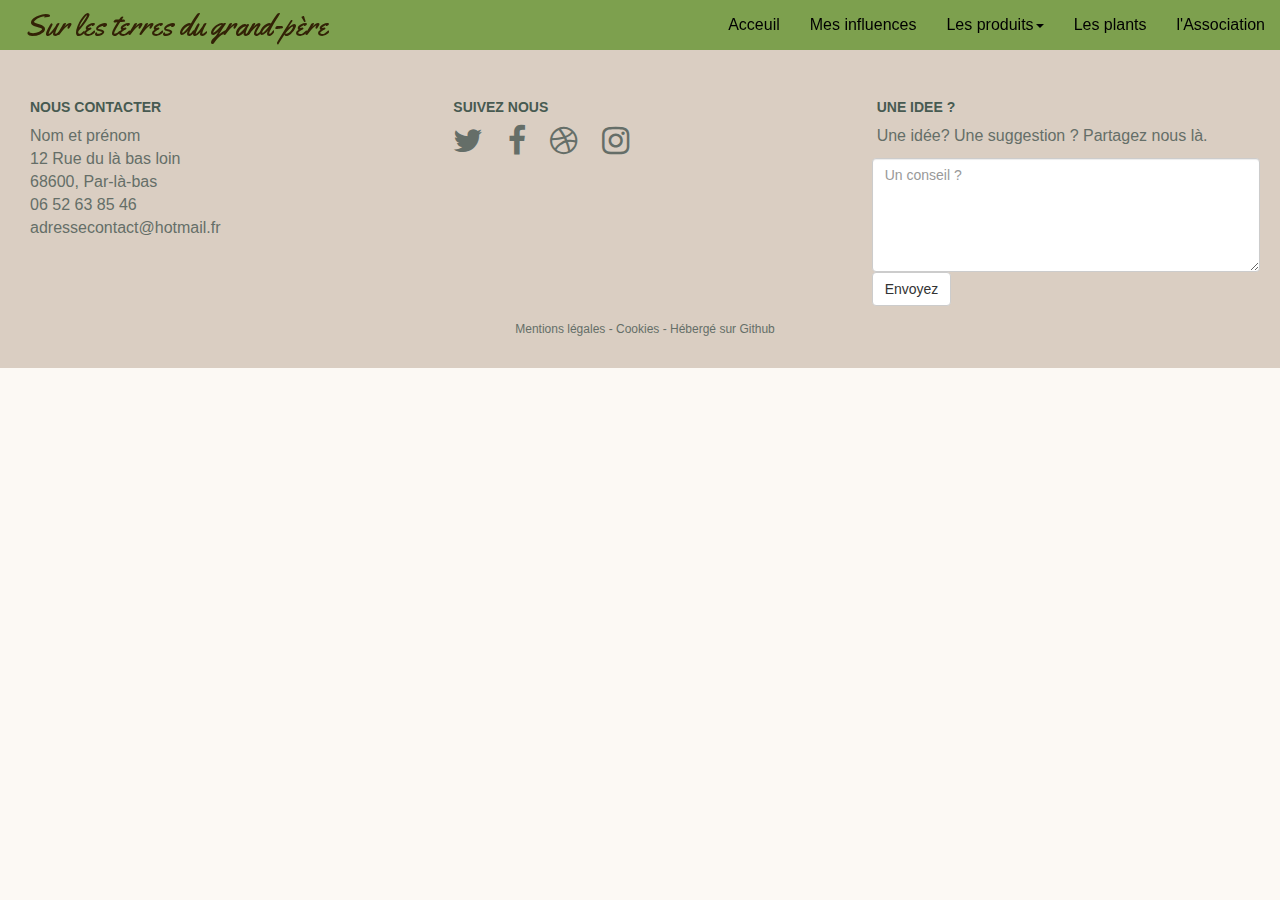
==== association.html @ 3d40dd1b "base ttes les pages + influence" ====
<!DOCTYPE html>
<html lang="fr">

<head>
    <meta charset="UTF-8">
    <meta name="viewport" content="width=device-width, initial-scale=1.0">
    <title>Sur les terres du grand-père, maraicher engagé</title>

    <!-- Latest compiled and minified CSS -->
    <link rel="stylesheet" href="https://maxcdn.bootstrapcdn.com/bootstrap/3.4.1/css/bootstrap.min.css">
    <link rel="stylesheet" href="https://cdnjs.cloudflare.com/ajax/libs/font-awesome/4.7.0/css/font-awesome.min.css">
    <link href="https://stackpath.bootstrapcdn.com/font-awesome/4.7.0/css/font-awesome.min.css" rel="stylesheet"
        integrity="sha384-wvfXpqpZZVQGK6TAh5PVlGOfQNHSoD2xbE+QkPxCAFlNEevoEH3Sl0sibVcOQVnN" crossorigin="anonymous">

    <!-- Google font-->
    <link
        href="https://fonts.googleapis.com/css2?family=Indie+Flower&family=Lobster&family=Pangolin&family=Yellowtail&display=swap"
        rel="stylesheet">

    <link href="css/style.css" rel="stylesheet">




    <!-- jQuery library -->
    <script src="https://ajax.googleapis.com/ajax/libs/jquery/3.5.1/jquery.min.js"></script>
    <!-- Latest compiled JavaScript -->
    <script src="https://maxcdn.bootstrapcdn.com/bootstrap/3.4.1/js/bootstrap.min.js"></script>
</head>


<body>
    <div>
        <header>
            <!-- barre de navigation-->
            <nav class="navbar navbar-fixed-top">
                <!--Bouton Menu en responsive-->
                <div class="navbar-header">
                    <button type="button" class="navbar-toggle" data-toggle="collapse" data-target=".navbar-collapse">
                        <span class="icon-bar"></span>
                        <span class="icon-bar"></span>
                        <span class="icon-bar"></span>
                    </button>
                    <a class="navbar-brand" href="#">Sur les terres du grand-père</a>
                </div>

                <!-- Menu-->
                <div class="collapse navbar-collapse navbar-color">
                    <ul class="nav navbar-nav pull-right">
                        <li><a href="index.html">Acceuil</a></li>
                        <li><a href="influence.html">Mes influences</a></li>
                        <!--Lien déroulant-->
                        <li class="dropdown">
                            <a data-toggle="dropdown" href="produit.html">Les produits<b class="caret"></b></a>
                            <ul class="dropdown-menu">
                                <li><a href="#">Les produits</a></li>
                                <li><a href="#">Dépots Relai</a></li>
                                <li><a href="#">Les apéros</a></li>
                                <li class="divider"></li>
                                <li><a href="#">Partenaires</a></li>
                            </ul>
                        </li>
                        <li><a href="plant.html">Les plants</a></li>
                        <li><a href="#">l'Association</a></li>
                    </ul>
                </div>
            </nav>
        </header>

        

        <main>

        </main>




        <footer>
            <section>
                <div class="row">
                    <!-- Contact -->
                    <article class="col-xs-6 col-sm-4 col-md-4">
                        <h5>NOUS CONTACTER</h5>
                        <ul>
                            <li>Nom et prénom</li>
                            <li>12 Rue du là bas loin</li>
                            <li>68600, Par-là-bas</li>
                            <li>06 52 63 85 46</li>
                            <li>adressecontact@hotmail.fr</li>
                        </ul>
                    </article>

                    <!--Reseau sociaux-->
                    <article class="col-xs-6 col-sm-4 col-md-4">
                        <h5>SUIVEZ NOUS</h5>
                        <div class="reseausociaux">
                            <a class="social" href="#" title="Twitter"><span class="fa fa-twitter fa-2x"></span></a>
                            <a class="social" href="#" title="Facebook"><span class="fa fa-facebook fa-2x"></span></a>
                            <a class="social" href="#" title="Tuconnais?"><span class="fa fa-dribbble fa-2x"></span></a>
                            <a class="social" href="#" title="Instagram"><span class="fa fa-instagram fa-2x"></span></a>
                        </div>
                    </article>

                    <!-- Newsletter-->
                    <article class="col-xs-7 col-sm-4 col-md-4">
                        <h5>UNE IDEE ?</h5>
                        <p>Une idée? Une suggestion ? Partagez nous là.</p>
                        <form class="form">
                            <div class="form-group">
                                <textarea type="text" class="form-control" placeholder="Un conseil ?" title="jeaispasencorequoiécririci" rows="5"></textarea>
                                <button id="btnform" type="button" class="btn btn-default">Envoyez</button>
                            </div>
                        </form>
                    </article>
                </div>
            </section>
            <p class="mention">
                <a href="#">Mentions légales</a> -
                <a href="#">Cookies</a> -
                <a href="#">Hébergé sur Github</a>
            </p>
        </footer>
    </div>
</body>

</html>
---- css/style.css ----
@charset "UTF-8";
/*
font-family: 'Pangolin', cursive;
font-family: 'Yellowtail', cursive;

font-family: 'Lobster', cursive;
font-family: 'Indie Flower', cursive;



/*En commun */
body {
  margin-top: 50px;
  background-color: #fcf9f4;
  font-size: 1.6rem;
}

.center {
  display: flex;
  justify-content: center;
}

.fa-pagelines {
  color: #475a51;
}

h1 {
  font-size: 4rem;
  font-weight: bold;
  font-family: "Lobster", cursive;
  color: #475a51;
}

h2 {
  padding-top: 20px;
  color: #475a51;
  font-weight: bold;
  font-family: "Lobster", cursive;
}

h3 {
  font-size: 2rem;
  font-family: "Indie Flower", cursive;
}

h4 {
  text-align: center;
  margin-left: 40px;
  font-size: 2.3rem;
  color: #656e68;
  font-family: "Lobster", cursive;
}

h5 {
  font-weight: bold;
  color: #475a51;
  margin-top: 30px;
  margin-left: 10px;
}

.underline-titre {
  height: 2px;
  width: 10vw;
  border-radius: 2px;
  margin-top: 20px;
  background-color: #859189;
  margin-bottom: 30px;
}

.underline-titre-center {
  height: 2px;
  width: 10vw;
  border-radius: 2px;
  margin-top: 20px;
  background-color: #859189;
  margin-bottom: 30px;
  margin-right: auto;
  margin-left: auto;
}

a {
  color: black;
}

.inline {
  display: flex;
  justify-content: space-around;
  margin-left: 2vw;
  margin-right: 2vw;
  font-family: "Indie Flower", cursive;
  font-weight: bold;
  font-size: 2rem;
}

article {
  padding: 0 0;
}

.article {
  min-width: 200px;
  border: #796742 solid 1px;
  border-radius: 10px;
  background-color: #ccbdaa;
  margin: 0px 20px 40px 20px;
  padding: 0 10px 10px 10px;
}
.article img {
  margin-top: 20px;
  border-radius: 10px;
  border: #806739 solid 1px;
}

/* Navigation */
.navbar-brand {
  font-family: "Yellowtail", cursive;
  font-size: 3rem;
  margin-left: 10px;
  color: #332206;
}

.navbar .icon-bar {
  background-color: white;
}

.navbar-color {
  background-color: rgba(117, 155, 68, 0.945);
}

/* Présentation */
main {
  /* Présentation */
}
main .img-banniere {
  background-image: url(../img/fonds2.jpg);
  width: 100%;
}
main #presentation {
  padding-top: 80px;
  margin: 0px 0 0px 0;
  padding-bottom: 20px;
}
main #presentation p {
  color: white;
  font-size: 1.7rem;
  margin-left: 5vw;
  margin-right: 5vw;
}
main .parallax {
  background-attachment: fixed;
}
main .presentation-image {
  margin-top: 3vh;
}
main .presentation-image p {
  font-size: 2rem;
}
main .presentation-image .small {
  height: 40px;
  margin-top: 40px;
}
main .underline-center {
  height: 2px;
  width: 50px;
  margin-bottom: 30px;
  border-radius: 2px;
  background-color: #859189;
  margin-left: auto;
  margin-right: auto;
}
main .underline {
  height: 2px;
  width: 50px;
  margin-bottom: 30px;
  border-radius: 2px;
  background-color: #859189;
  margin-left: 20px;
}
main #ptsdevente {
  background-color: #fcf9f4;
  padding-bottom: 30px;
}
main #ptsdevente ul {
  list-style: none;
  text-align: center;
}
main #ptsdevente li {
  color: #859189;
  font-family: "Indie Flower", cursive;
  font-size: 2rem;
}
main #ptsdevente .bold {
  font-weight: bold;
}
main #ptsdevente .contact1 {
  padding-right: auto;
  padding-left: auto;
}
main #ptsderetrait {
  background-color: #fcf9f4;
  padding-bottom: 30px;
}
main #ptsderetrait ul {
  list-style: none;
  text-align: center;
}
main #ptsderetrait li {
  color: #859189;
  font-family: "Indie Flower", cursive;
  font-size: 2rem;
}
main #ptsderetrait .bold {
  font-weight: bold;
}
main #ptsderetrait .contact1 {
  padding-right: auto;
  padding-left: auto;
}
main .contact {
  margin-bottom: 50px;
  padding-right: 40px;
}

footer {
  background-color: #dacec2;
  padding: 20px;
}
footer ul, footer p {
  list-style: none;
  padding-left: 10px;
  color: #656e68;
}
footer .mention {
  text-align: center;
  font-size: 1.2rem;
}
footer .social {
  padding-left: 10px;
  padding-right: 10px;
}
footer form {
  margin-left: 5px;
}
footer a {
  color: #656e68;
}

@media screen and (max-width: 767px) {
  .navbar {
    background-color: rgba(117, 155, 68, 0.945);
  }
}
@media screen and (max-width: 540px) {
  h1 {
    font-size: 3rem;
  }

  h4 {
    font-size: 3rem;
  }

  #presentation p {
    font-size: 1.4rem !important;
  }

  article {
    width: 100% !important;
  }

  section img {
    height: 150px !important;
    width: 150px !important;
  }

  footer {
    text-align: center;
  }
}

/*# sourceMappingURL=style.css.map */
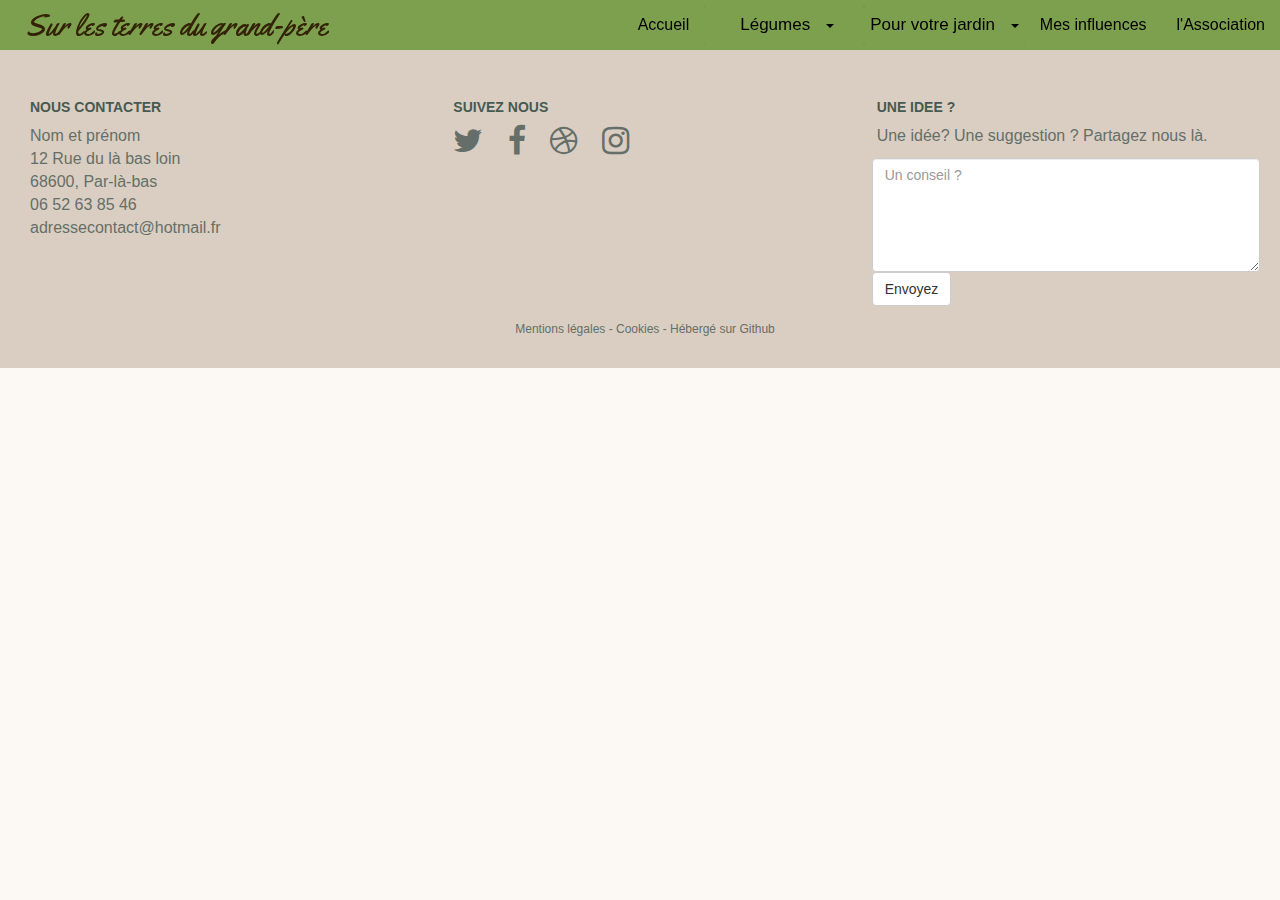
==== commit 3efc798f: "modif client" ====
--- a/association.html
+++ b/association.html
@@ -8,7 +8,6 @@
 
     <!-- Latest compiled and minified CSS -->
     <link rel="stylesheet" href="https://maxcdn.bootstrapcdn.com/bootstrap/3.4.1/css/bootstrap.min.css">
-    <link rel="stylesheet" href="https://cdnjs.cloudflare.com/ajax/libs/font-awesome/4.7.0/css/font-awesome.min.css">
     <link href="https://stackpath.bootstrapcdn.com/font-awesome/4.7.0/css/font-awesome.min.css" rel="stylesheet"
         integrity="sha384-wvfXpqpZZVQGK6TAh5PVlGOfQNHSoD2xbE+QkPxCAFlNEevoEH3Sl0sibVcOQVnN" crossorigin="anonymous">
 
@@ -17,7 +16,7 @@
         href="https://fonts.googleapis.com/css2?family=Indie+Flower&family=Lobster&family=Pangolin&family=Yellowtail&display=swap"
         rel="stylesheet">
 
-    <link href="css/style.css" rel="stylesheet">
+    <link href="css/style-association.css" rel="stylesheet">
 
 
 
@@ -34,6 +33,7 @@
         <header>
             <!-- barre de navigation-->
             <nav class="navbar navbar-fixed-top">
+
                 <!--Bouton Menu en responsive-->
                 <div class="navbar-header">
                     <button type="button" class="navbar-toggle" data-toggle="collapse" data-target=".navbar-collapse">
@@ -47,26 +47,58 @@
                 <!-- Menu-->
                 <div class="collapse navbar-collapse navbar-color">
                     <ul class="nav navbar-nav pull-right">
-                        <li><a href="index.html">Acceuil</a></li>
-                        <li><a href="influence.html">Mes influences</a></li>
-                        <!--Lien déroulant-->
+
+                        <li><a href="index.html">Accueil</a></li>
+
+                        <li class="dropdown-menu">
+                            <div class="menu-deroulant">
+                                <a href="produit.html" class="btn btn-ml0">Légumes</a>
+                                <a class="btn dropdown-toggle" data-toggle="dropdown"><span class="caret"></span> </a>
+                            
+                                <ul class="dropdown-menu">
+                                    <li><a href="produit.html#produit">Légumes et fruits</a></li>
+                                    <li><a href="produit.html#apero">Apéros</a></li>
+                                    <li><a href="produit.html">Partenaires</a></li>
+                                </ul>
+                            </div>
+                        </li>
+
+                        <!--    LIEN DEROULANT V1
+                        <li><a  href="produit.html">Les produits</a></li>
+                            Lien déroulant
                         <li class="dropdown">
-                            <a data-toggle="dropdown" href="produit.html">Les produits<b class="caret"></b></a>
+                            <a data-toggle="dropdown"><b class="caret"></b></a>
                             <ul class="dropdown-menu">
-                                <li><a href="#">Les produits</a></li>
-                                <li><a href="#">Dépots Relai</a></li>
-                                <li><a href="#">Les apéros</a></li>
+                                <li><a href="produit.html">Les produits</a></li>
+                                <li><a href="produit.html">Dépots Relai</a></li>
+                                <li><a href="produit.html">Les apéros</a></li>
                                 <li class="divider"></li>
-                                <li><a href="#">Partenaires</a></li>
+                                <li><a href="produit.html">Partenaires</a></li>
                             </ul>
                         </li>
-                        <li><a href="plant.html">Les plants</a></li>
+                        -->
+
+
+                        <li class="dropdown-menu">
+                            <div class="menu-deroulant">
+                                <a href="plant.html" class="btn">Pour votre jardin</a>
+                                <a class="btn dropdown-toggle" data-toggle="dropdown"><span class="caret"></span> </a>
+                            
+                                <ul class="dropdown-menu">
+                                    <li><a href="plant.html#produit-famille">Plants</a></li>
+                                    <li><a href="plant.html#tomate">Purins</a></li>
+                                    <li><a href="produit.html">Autres</a></li>
+                                </ul>
+                            </div>
+                        </li>
+
+
+                        <li><a href="influence.html">Mes influences</a></li>
                         <li><a href="#">l'Association</a></li>
                     </ul>
                 </div>
             </nav>
         </header>
-
         
 
         <main>
--- a/css/style-association.css
+++ b/css/style-association.css
@@ -0,0 +1,306 @@
+@charset "UTF-8";
+/*
+font-family: 'Pangolin', cursive;
+font-family: 'Yellowtail', cursive;
+
+font-family: 'Lobster', cursive;
+font-family: 'Indie Flower', cursive;
+
+
+
+/*En commun */
+body {
+  margin-top: 50px;
+  background-color: #fcf9f4;
+  font-size: 1.6rem;
+}
+
+.center {
+  display: flex;
+  justify-content: center;
+}
+
+.fa-pagelines {
+  color: #475a51;
+}
+
+h1 {
+  font-size: 4rem;
+  font-weight: bold;
+  font-family: "Lobster", cursive;
+  color: #475a51;
+}
+
+h2 {
+  padding-top: 20px;
+  color: #475a51;
+  font-weight: bold;
+  font-family: "Lobster", cursive;
+}
+
+h3 {
+  font-size: 2rem;
+  font-family: "Indie Flower", cursive;
+}
+
+h4 {
+  text-align: center;
+  margin-left: 40px;
+  font-size: 2.3rem;
+  color: #656e68;
+  font-family: "Lobster", cursive;
+}
+
+h5 {
+  font-weight: bold;
+  color: #475a51;
+  margin-top: 30px;
+  margin-left: 10px;
+}
+
+.underline-titre {
+  height: 2px;
+  width: 10vw;
+  border-radius: 2px;
+  margin-top: 20px;
+  background-color: #859189;
+  margin-bottom: 30px;
+}
+
+.underline-titre-center {
+  height: 2px;
+  width: 10vw;
+  border-radius: 2px;
+  margin-top: 20px;
+  background-color: #859189;
+  margin-bottom: 30px;
+  margin-right: auto;
+  margin-left: auto;
+}
+
+a {
+  color: black;
+}
+
+.inline {
+  display: flex;
+  justify-content: space-around;
+  margin-left: 2vw;
+  margin-right: 2vw;
+  font-family: "Indie Flower", cursive;
+  font-weight: bold;
+  font-size: 2rem;
+}
+
+article {
+  padding: 0 0;
+}
+
+.article {
+  min-width: 200px;
+  border: #796742 solid 1px;
+  border-radius: 10px;
+  background-color: #ccbdaa;
+  margin: 0px 20px 40px 20px;
+  padding: 0 10px 10px 10px;
+}
+.article img {
+  margin-top: 20px;
+  border-radius: 10px;
+  border: #806739 solid 1px;
+}
+
+/* Navigation */
+.navbar-brand {
+  font-family: "Yellowtail", cursive;
+  font-size: 3rem;
+  margin-left: 10px;
+  color: #332206;
+}
+
+.navbar .icon-bar {
+  background-color: white;
+}
+
+.navbar-color {
+  background-color: rgba(117, 155, 68, 0.945);
+}
+.menu-deroulant {
+  background-color: rgba(117, 155, 68, 0.945);
+  padding: 0;
+  margin: 0;
+}
+
+.menu-deroulant:hover {
+  background-color: #ebebeb;
+}
+
+.dropdown-menu {
+  padding: 0;
+  margin-left: 0;
+  margin-right: 0;
+  margin-top: 6px;
+  border: none;
+  box-shadow: none;
+}
+.dropdown-menu .btn {
+  font-size: 1.7rem;
+  color: black;
+  margin: 0;
+  padding-right: 5px;
+  padding-left: 5px;
+}
+.dropdown-menu .btn-ml0 {
+  margin-left: 30px;
+}
+/* Présentation */
+main {
+  /* Présentation */
+}
+main .img-banniere {
+  background-image: url(../img/fonds2.jpg);
+  width: 100%;
+}
+main #presentation {
+  padding-top: 80px;
+  margin: 0px 0 0px 0;
+  padding-bottom: 20px;
+}
+main #presentation p {
+  color: white;
+  font-size: 1.7rem;
+  margin-left: 5vw;
+  margin-right: 5vw;
+}
+main .parallax {
+  background-attachment: fixed;
+}
+main .presentation-image {
+  margin-top: 3vh;
+}
+main .presentation-image p {
+  font-size: 2rem;
+}
+main .presentation-image .small {
+  height: 40px;
+  margin-top: 40px;
+}
+main .underline-center {
+  height: 2px;
+  width: 50px;
+  margin-bottom: 30px;
+  border-radius: 2px;
+  background-color: #859189;
+  margin-left: auto;
+  margin-right: auto;
+}
+main .underline {
+  height: 2px;
+  width: 50px;
+  margin-bottom: 30px;
+  border-radius: 2px;
+  background-color: #859189;
+  margin-left: 20px;
+}
+main #ptsdevente {
+  background-color: #fcf9f4;
+  padding-bottom: 30px;
+}
+main #ptsdevente ul {
+  list-style: none;
+  text-align: center;
+}
+main #ptsdevente li {
+  color: #859189;
+  font-family: "Indie Flower", cursive;
+  font-size: 2rem;
+}
+main #ptsdevente .bold {
+  font-weight: bold;
+}
+main #ptsdevente .contact1 {
+  padding-right: auto;
+  padding-left: auto;
+}
+main #ptsderetrait {
+  background-color: #fcf9f4;
+  padding-bottom: 30px;
+}
+main #ptsderetrait ul {
+  list-style: none;
+  text-align: center;
+}
+main #ptsderetrait li {
+  color: #859189;
+  font-family: "Indie Flower", cursive;
+  font-size: 2rem;
+}
+main #ptsderetrait .bold {
+  font-weight: bold;
+}
+main #ptsderetrait .contact1 {
+  padding-right: auto;
+  padding-left: auto;
+}
+main .contact {
+  margin-bottom: 50px;
+  padding-right: 40px;
+}
+
+footer {
+  background-color: #dacec2;
+  padding: 20px;
+}
+footer ul, footer p {
+  list-style: none;
+  padding-left: 10px;
+  color: #656e68;
+}
+footer .mention {
+  text-align: center;
+  font-size: 1.2rem;
+}
+footer .social {
+  padding-left: 10px;
+  padding-right: 10px;
+}
+footer form {
+  margin-left: 5px;
+}
+footer a {
+  color: #656e68;
+}
+
+@media screen and (max-width: 767px) {
+  .navbar {
+    background-color: rgba(117, 155, 68, 0.945);
+  }
+}
+@media screen and (max-width: 540px) {
+  h1 {
+    font-size: 3rem;
+  }
+
+  h4 {
+    font-size: 3rem;
+  }
+
+  #presentation p {
+    font-size: 1.4rem !important;
+  }
+
+  article {
+    width: 100% !important;
+  }
+
+  section img {
+    height: 150px !important;
+    width: 150px !important;
+  }
+
+  footer {
+    text-align: center;
+  }
+}
+
+/*# sourceMappingURL=style.css.map */
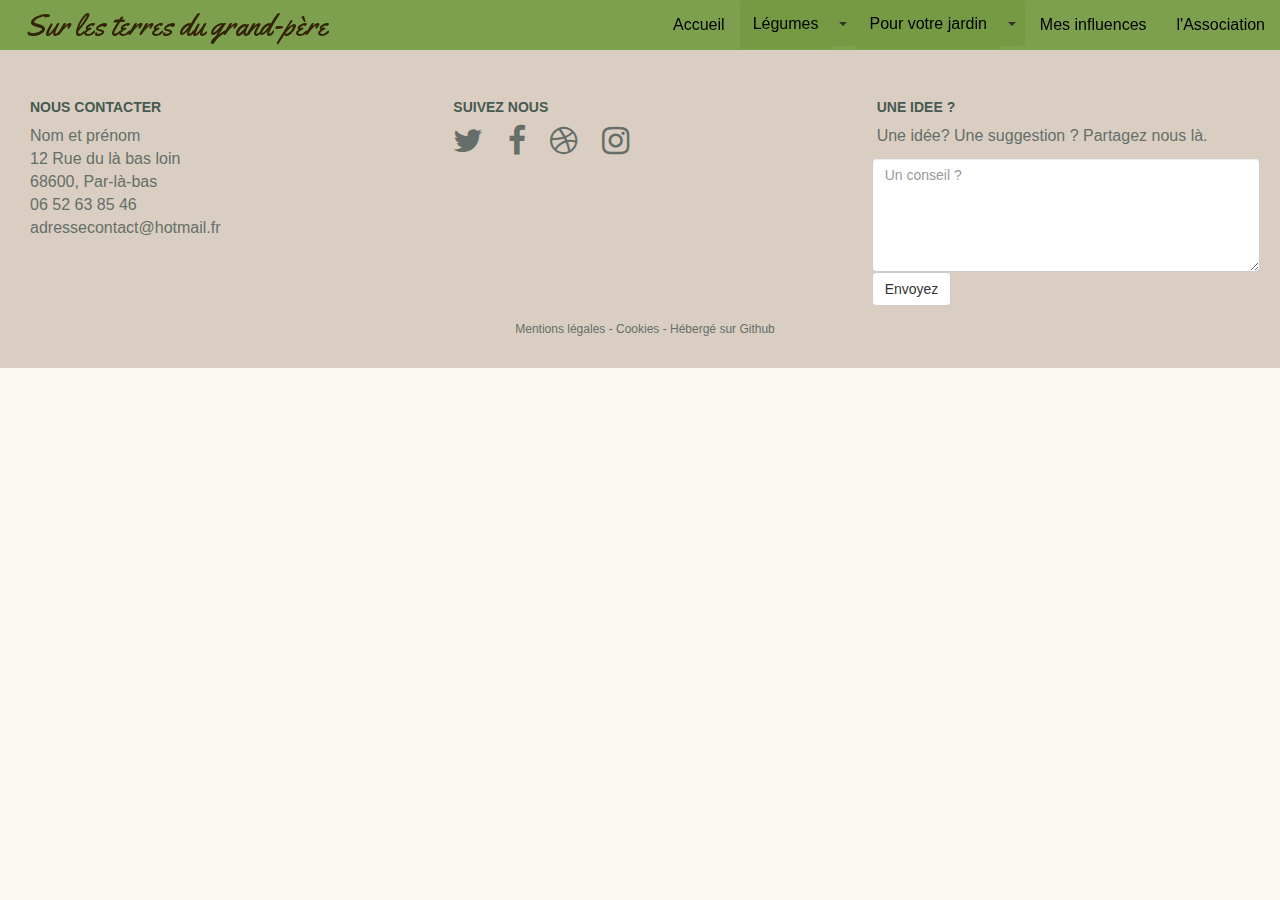
==== commit 6a3d5cf1: "dropdownmenu check" ====
--- a/association.html
+++ b/association.html
@@ -41,7 +41,7 @@
                         <span class="icon-bar"></span>
                         <span class="icon-bar"></span>
                     </button>
-                    <a class="navbar-brand" href="#">Sur les terres du grand-père</a>
+                    <a class="navbar-brand" href="index.html">Sur les terres du grand-père</a>
                 </div>
 
                 <!-- Menu-->
@@ -50,40 +50,26 @@
 
                         <li><a href="index.html">Accueil</a></li>
 
-                        <li class="dropdown-menu">
-                            <div class="menu-deroulant">
-                                <a href="produit.html" class="btn btn-ml0">Légumes</a>
-                                <a class="btn dropdown-toggle" data-toggle="dropdown"><span class="caret"></span> </a>
-                            
+                        <li>
+                            <div class="btn-group">
+                                <button class="btn btn-nav-bg navbar-btn"><a href="produit.html">Légumes</a></button>
+                                <button data-toggle="dropdown" class="btn btn-nav-bg navbar-btn dropdown-toggle"><span
+                                        class="caret"></span></button>
                                 <ul class="dropdown-menu">
-                                    <li><a href="produit.html#produit">Légumes et fruits</a></li>
+                                    <li><a href="produit.html#produit">Fruits et légumes</a></li>
                                     <li><a href="produit.html#apero">Apéros</a></li>
-                                    <li><a href="produit.html">Partenaires</a></li>
+                                    <li class="divider"></li>
+                                    <li><a href="produit.html#partenaire">Partenaires</a></li>
                                 </ul>
                             </div>
                         </li>
 
-                        <!--    LIEN DEROULANT V1
-                        <li><a  href="produit.html">Les produits</a></li>
-                            Lien déroulant
-                        <li class="dropdown">
-                            <a data-toggle="dropdown"><b class="caret"></b></a>
-                            <ul class="dropdown-menu">
-                                <li><a href="produit.html">Les produits</a></li>
-                                <li><a href="produit.html">Dépots Relai</a></li>
-                                <li><a href="produit.html">Les apéros</a></li>
-                                <li class="divider"></li>
-                                <li><a href="produit.html">Partenaires</a></li>
-                            </ul>
-                        </li>
-                        -->
-
-
-                        <li class="dropdown-menu">
-                            <div class="menu-deroulant">
-                                <a href="plant.html" class="btn">Pour votre jardin</a>
-                                <a class="btn dropdown-toggle" data-toggle="dropdown"><span class="caret"></span> </a>
-                            
+                        <li>
+                            <div class="btn-group">
+                                <button class="btn btn-nav-bg navbar-btn"><a href="plant.html">Pour votre
+                                        jardin</a></button>
+                                <button data-toggle="dropdown" class="btn btn-nav-bg navbar-btn dropdown-toggle"><span
+                                        class="caret"></span></button>
                                 <ul class="dropdown-menu">
                                     <li><a href="plant.html#produit-famille">Plants</a></li>
                                     <li><a href="plant.html#tomate">Purins</a></li>
--- a/css/style-association.css
+++ b/css/style-association.css
@@ -117,6 +117,9 @@
   margin-left: 10px;
   color: #332206;
 }
+.navbar-brand:hover{
+  color: #58441b;
+}
 
 .navbar .icon-bar {
   background-color: white;
@@ -125,38 +128,36 @@
 .navbar-color {
   background-color: rgba(117, 155, 68, 0.945);
 }
-.menu-deroulant {
+
+.btn-nav-bg {
   background-color: rgba(117, 155, 68, 0.945);
-  padding: 0;
-  margin: 0;
-}
-
-.menu-deroulant:hover {
-  background-color: #ebebeb;
-}
-
-.dropdown-menu {
-  padding: 0;
-  margin-left: 0;
-  margin-right: 0;
-  margin-top: 6px;
-  border: none;
-  box-shadow: none;
-}
-.dropdown-menu .btn {
-  font-size: 1.7rem;
-  color: black;
-  margin: 0;
-  padding-right: 5px;
-  padding-left: 5px;
-}
-.dropdown-menu .btn-ml0 {
-  margin-left: 30px;
-}
+  margin-top: 0;
+  margin-bottom: 0;
+  padding-top: 12px;
+  padding-bottom: 12px;
+}
+.btn-nav-bg:hover {
+  background: #eeeeee;
+}
+.btn-nav-bg a {
+  text-decoration: none;
+}
+
+.collapse ul {
+  margin-right: 0px;
+}
+.collapse ul a {
+  font-size: 1.6rem;
+}
+
+
+
+
+
+
+
 /* Présentation */
-main {
-  /* Présentation */
-}
+
 main .img-banniere {
   background-image: url(../img/fonds2.jpg);
   width: 100%;
